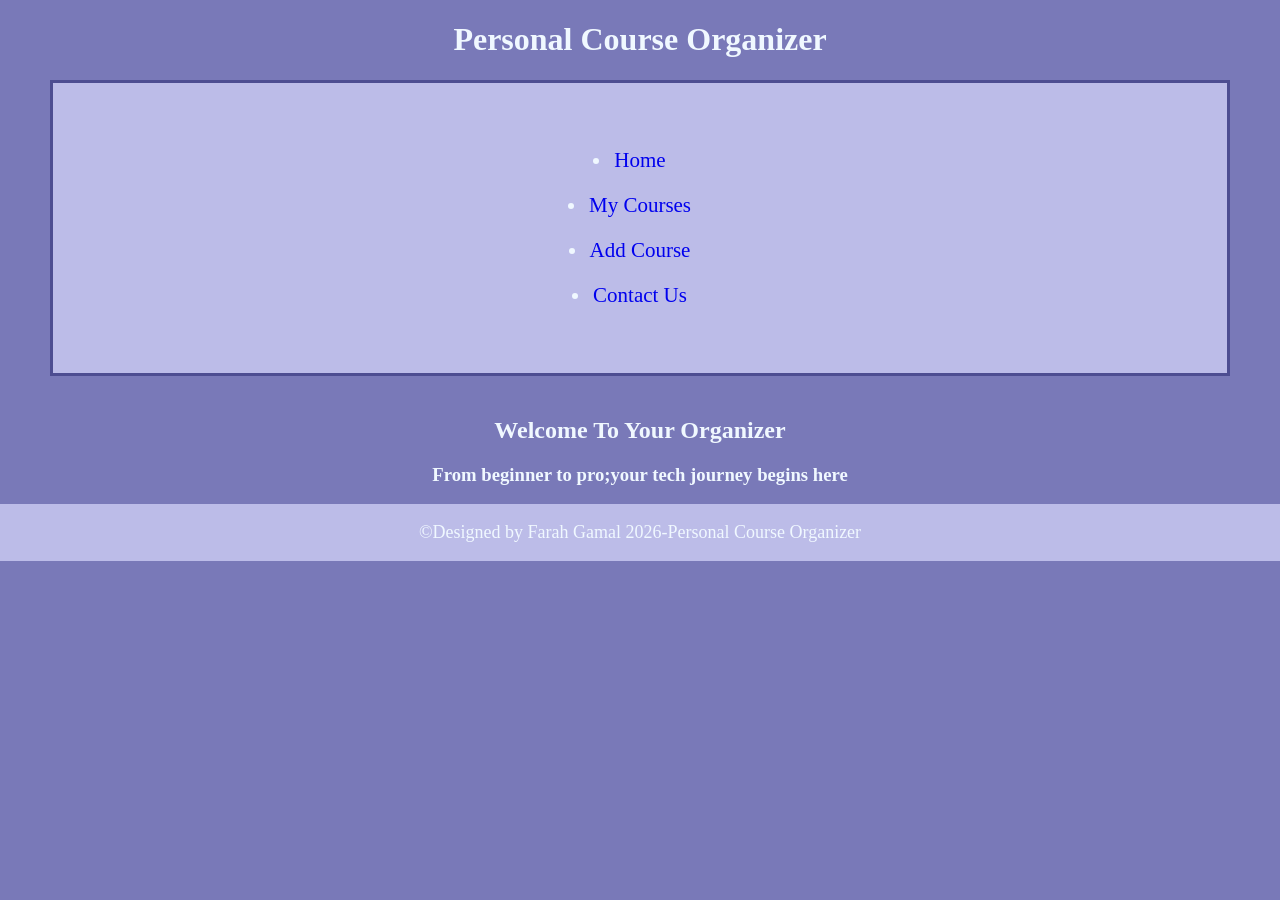
==== index.html @ f65a807d "farah -initial version" ====
<!DOCTYPE html>
<html>
    <head>
        <title>Home</title>
        <link rel="stylesheet" href="index.css">
    </head>
    <body>
        <header>
            <h1>Personal Course Organizer</h1>
            <nav> 
            <ul>
            <li><a href="index.html">Home</a></li>
            <li><a href="my courses.html"> My Courses</a></li>
            <li><a href="add course.html">Add Course</a></li>
            <li><a href="contact us.html">Contact Us</a></li>
         </ul>
        </nav>
        </header>
         <main class="content">
            <section class="Home">
                <H2>Welcome To Your Organizer</H2>
                <h3>From beginner to pro;your tech journey begins here</h3>

            </section>
         </main>
        
         <footer>
            <p>&copy;Designed by Farah Gamal 2026-Personal Course Organizer</p>
        </footer> 
    </body>
</html>
---- index.css ----
body {
    background-color:rgb(121, 121, 184);
    margin: 0;
    padding: 0;
    display: flex;
    flex-direction: column;
    height: 100%;
}
ul{
    color:aliceblue;
    border: solid  rgb(77, 77, 145);
    height: 30px;
    padding: 100px;
    margin-left: 50px;
    margin-right: 50px;
    background-color: rgb(188, 188, 232);
    gap: 20px;
    align-items: center;
    flex-direction: column;
    display: flex;
    justify-content: center;
    height: 10vh;
    font-size: 21px;

}
h1{
    color: aliceblue;
    text-align: center;
}
h2,h3{
    text-align: center;
}

h2,div,ul,h3{
    color: aliceblue;
}
th{
    background-color:rgb(98, 98, 222) ;
}
 table tr:hover td{
    background-color:rgb(216, 216, 238) !important;
    
}
td{
    background-color:white;
    height: 50px;
    text-align: center;
}

table{
    width: 100%;
    padding-bottom:30px;: ;
}
.x{
    text-align: center;
}
label{
    color: rgb(34, 93, 145);
    display: block;
}
button{
    color:aliceblue;
    width: 40%;
    padding: 10px;
    background-color: rgb(72, 72, 171);
    border: none;
}
form{
    border: solid 10px rgb(188,188, 232);
    padding: 20px;
    background-color :rgb(188, 188, 232);
    margin: 40px auto;
    width: 350px;
}
input{
    width: 50%;
    padding: 10px;

}
.pop{
    color:aliceblue;
}
p{
    color:aliceblue;
}
 footer{
    background-color: rgb(188,188,232);
    width: 100%;
    font-size: 18px;
    color:aliceblue;
    margin-top: auto;
    text-align: center;
    padding-top: 90px solid rgb(188,188,232);
}
a{
    text-decoration: none;
}
ul a {
    border:2px solid transparent ;
    cursor: pointer;
}
ul a:hover{
    background-color: transparent;
    border-color:rgb(188, 188, 232);
    color: aliceblue;
}
@media( max-width:768px)  {
    nav ul {
        flex-direction: column;
        gap: 15px;
    }
    table{
        width: 100%;
    }
    form{width: 90%;
    padding: 20px auto;
    }
    .home{
        padding: 50px 15px;
    }
}
  .content{
    flex: 1;
  }
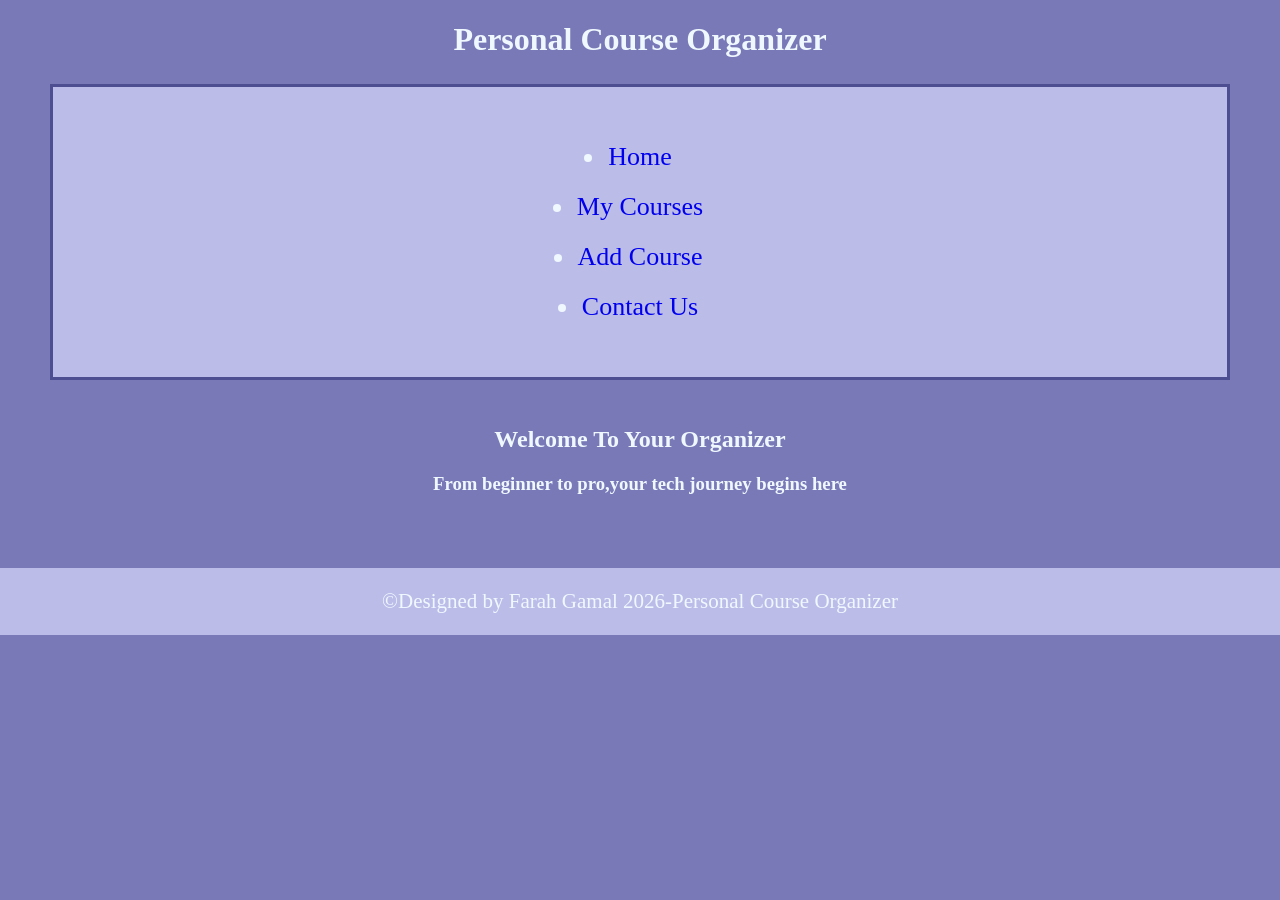
==== commit a7fc48f6: "farah" ====
--- a/index.html
+++ b/index.html
@@ -19,11 +19,13 @@
          <main class="content">
             <section class="Home">
                 <H2>Welcome To Your Organizer</H2>
-                <h3>From beginner to pro;your tech journey begins here</h3>
+                <h3>From beginner to pro,your tech journey begins here</h3>
 
             </section>
          </main>
-        
+        <br>
+        <br>
+        <br>
          <footer>
             <p>&copy;Designed by Farah Gamal 2026-Personal Course Organizer</p>
         </footer> 
--- a/index.css
+++ b/index.css
@@ -21,7 +21,7 @@
     display: flex;
     justify-content: center;
     height: 10vh;
-    font-size: 21px;
+    font-size: 26px;
 
 }
 h1{
@@ -87,7 +87,7 @@
  footer{
     background-color: rgb(188,188,232);
     width: 100%;
-    font-size: 18px;
+    font-size: 21px;
     color:aliceblue;
     margin-top: auto;
     text-align: center;
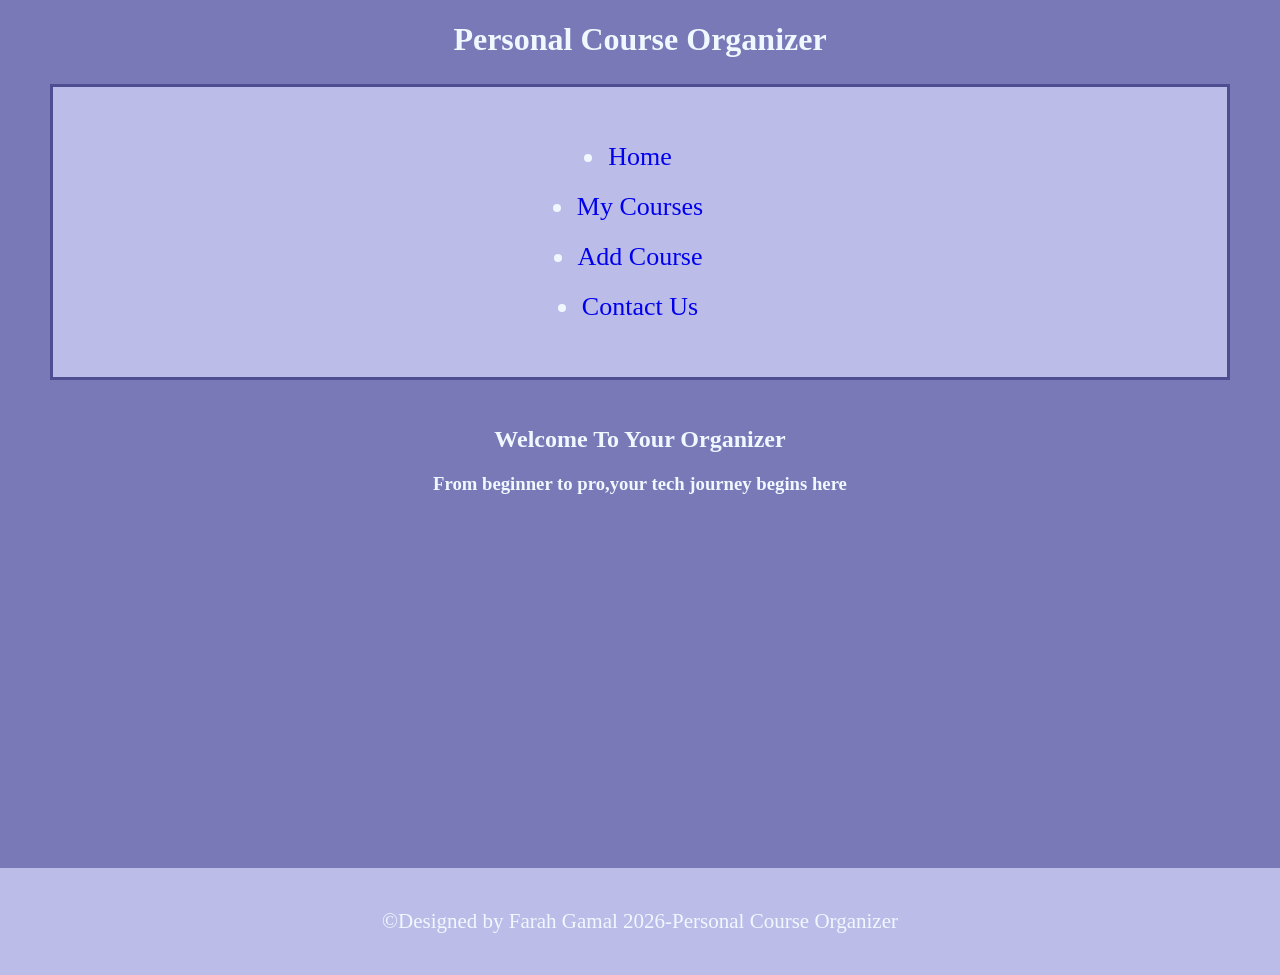
==== commit 602e9541: "farah" ====
--- a/index.html
+++ b/index.html
@@ -1,6 +1,8 @@
 <!DOCTYPE html>
 <html>
     <head>
+        <meta charset="UTF-8">
+        <meta name="viewport" content="width=device-width,intial-scale=1.0">
         <title>Home</title>
         <link rel="stylesheet" href="index.css">
     </head>
--- a/index.css
+++ b/index.css
@@ -5,7 +5,10 @@
     padding: 0;
     display: flex;
     flex-direction: column;
-    height: 100%;
+    min-height: 100vh;
+}
+main{
+    flex: 1;
 }
 ul{
     color:aliceblue;
@@ -89,9 +92,9 @@
     width: 100%;
     font-size: 21px;
     color:aliceblue;
-    margin-top: auto;
+    margin-top: 300px;
     text-align: center;
-    padding-top: 90px solid rgb(188,188,232);
+    padding: 20px 0;
 }
 a{
     text-decoration: none;
